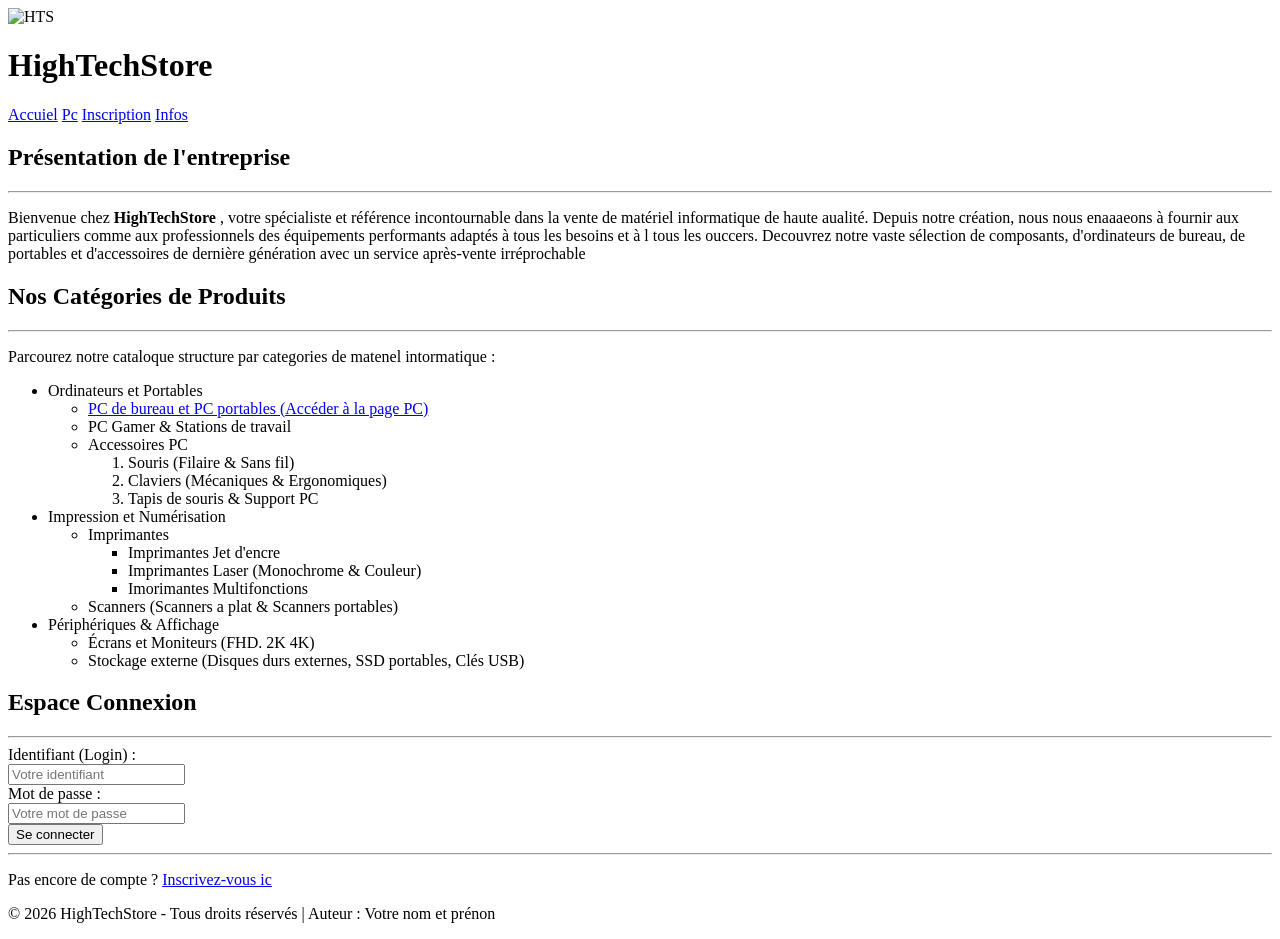
==== index.html @ b1e851fe "création de page index" ====
<!DOCTYPE html>
<html lang="fr">
<head>
    <meta charset="UTF-8">
    <meta name="viewport" content="width=device-width, initial-scale=1.0">
    <title>Document</title>
    <link rel="stylesheet" href="Style/style.css">
</head>
<body>
    <div class="header">
        <header>
            <img src="#" alt="HTS" srcset="">
            <h1>
                HighTechStore
            </h1>
        </header>
        <nav>
            <a href="index.html">Accuiel</a>
            <a href="Pages/pc.html">Pc</a>
            <a href="Pages/inscription.html">Inscription</a>
            <a href="Pages/infos.html">Infos</a>
        </nav>
    </div>
    <main class="index">
        <section>
            <h2>Présentation de l'entreprise</h2>
            <hr>
            <p>
                Bienvenue chez <strong> HighTechStore </strong>, votre spécialiste et référence incontournable dans la vente de
                matériel informatique de haute aualité. Depuis notre création, nous nous enaaaeons à fournir aux particuliers comme aux professionnels des équipements performants adaptés à tous les besoins et à l
                tous les ouccers.
                Decouvrez notre vaste sélection de composants, d'ordinateurs de bureau, de portables et d'accessoires de dernière génération avec un service après-vente irréprochable
            </p>
        </section>
        <section>
            <h2>Nos Catégories de Produits</h2>
            <hr>
            <p>Parcourez notre cataloque structure par categories de matenel intormatique :
            </p>
            <ul>
                <li>
                    Ordinateurs et Portables
                    <ul>
                        <li><a href="Pages/Pc.html">PC de bureau et PC portables (Accéder à la page PC)</a></li>
                        <li>PC Gamer & Stations de travail</li>
                        <li>Accessoires PC
                            <ol>
                                <li>Souris (Filaire & Sans fil)</li>
                                <li>Claviers (Mécaniques & Ergonomiques)</li>
                                <li>Tapis de souris & Support PC</li>
                            </ol>
                        </li>
                    </ul>
                </li>
                <li>
                    Impression et Numérisation
                    <ul>
                        <li>Imprimantes
                            <ul>
                                <li>Imprimantes Jet d'encre</li>
                                <li>Imprimantes Laser (Monochrome & Couleur)</li>
                                <li>Imorimantes Multifonctions</li>
                            </ul>
                        </li>
                        <li>Scanners (Scanners a plat & Scanners portables)</li>
                    </ul>
                </li>
                <li>
                    Périphériques & Affichage
                    <ul>
                        <li>Écrans et Moniteurs (FHD. 2K 4K)</li>
                        <li>Stockage externe (Disques durs externes, SSD portables, Clés USB)</li>
                    </ul>
                </li>
                
            </ul>
        </section>
        <section>
            <h2>Espace Connexion</h2>
            <hr>
            <label for="">Identifiant (Login) :</label> <br>
            <input type="text" placeholder="Votre identifiant" required><br>
            <label for="">Mot de passe :</label><br>
            <input type="password" placeholder="Votre mot de passe" required><br>
            <input type="button" value="Se connecter">
            <hr>
            <p>Pas encore de compte ? <a href="Pages/Inscription.html">Inscrivez-vous ic</a></p>
             
        </section>
    </main>
    <footer>
        <p class="footer">© 2026 HighTechStore - Tous droits réservés | Auteur : Votre nom et prénon
</p>
    </footer>
</body>
</html>
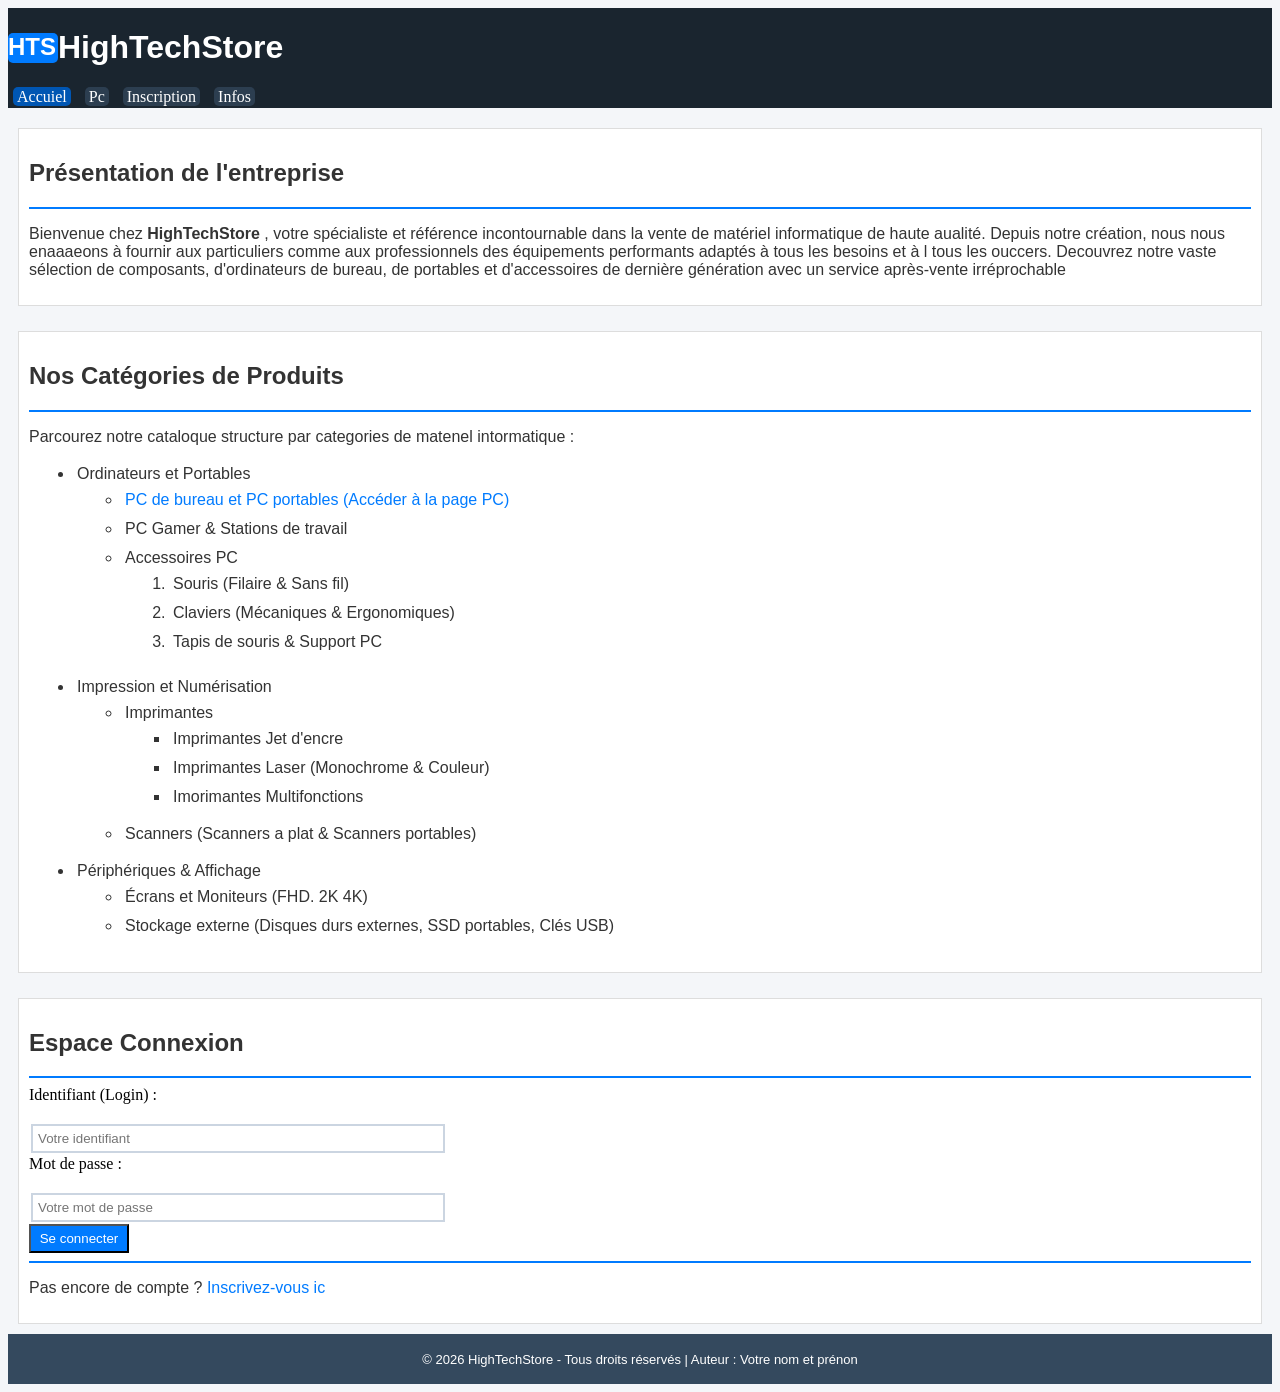
==== commit c5290edd: "version mobile creé" ====
--- a/index.html
+++ b/index.html
@@ -9,19 +9,19 @@
 <body>
     <div class="header">
         <header>
-            <img src="#" alt="HTS" srcset="">
+            <h2 class="hts">HTS</h2>
             <h1>
                 HighTechStore
             </h1>
         </header>
         <nav>
-            <a href="index.html">Accuiel</a>
+            <a href="index.html"  class="actif">Accuiel</a>
             <a href="Pages/pc.html">Pc</a>
             <a href="Pages/inscription.html">Inscription</a>
             <a href="Pages/infos.html">Infos</a>
         </nav>
     </div>
-    <main class="index">
+    <main >
         <section>
             <h2>Présentation de l'entreprise</h2>
             <hr>
@@ -79,26 +79,18 @@
             <h2>Espace Connexion</h2>
             <hr>
             <label for="">Identifiant (Login) :</label> <br>
-            <input type="text" placeholder="Votre identifiant" required><br>
+            <input type="text" class="input" placeholder="Votre identifiant" required><br>
             <label for="">Mot de passe :</label><br>
-            <input type="password" placeholder="Votre mot de passe" required><br>
-            <input type="button" value="Se connecter">
+            <input type="password" placeholder="Votre mot de passe" required class="input"><br>
+            <input type="button" value="Se connecter" >
             <hr>
             <p>Pas encore de compte ? <a href="Pages/Inscription.html">Inscrivez-vous ic</a></p>
              
         </section>
     </main>
     <footer>
-        <p class="footer">© 2026 HighTechStore - Tous droits réservés | Auteur : Votre nom et prénon
-</p>
+        <p >© 2026 HighTechStore - Tous droits réservés | Auteur : Votre nom et prénon
+        </p>
     </footer>
 </body>
 </html>
-
-
-
-
-
-
-
-
--- a/Style/style.css
+++ b/Style/style.css
@@ -0,0 +1,237 @@
+:root { 
+
+     --primary-color: #007bff;  
+     --primary-hover: #0056b3;        
+     --dark-header: #1a252f;        
+     --dark-nav: #2c3e50;             
+     --dark-sub-header: #34495e;      
+     --bg-body: #f4f6f9;              
+     --bg-card: #ffffff;            
+     --bg-search: #e9ecef;           
+     --bg-placeholder: #e2e8f0;     
+         
+     
+     --text-primary: #333333;       
+     --text-muted: #4a5568;         
+     --text-light: #ffffff;        
+     --text-placeholder: #64748b;   
+     --text-price: #d9534f;           
+             
+        
+     
+     --border-color: #dddddd;       
+     --border-table: #cccccc;      
+        
+ --border-placeholder: #cbd5e1;   }
+
+
+
+body{
+    background-color: var(--bg-body);
+    display: grid;
+    grid-template-columns: auto;
+    grid-template-rows: 100px 10px auto 50px;
+    
+    
+}
+.hts{
+    color: var(--text-light);
+    background-color: var(--primary-color);
+    border-radius: 5px;
+    width: 50px;
+    height: 30px;
+}
+
+
+header{
+    display: flex;
+    align-items: center;
+    gap: 15 px;
+    
+    
+}
+
+
+.header{
+    display: flex;
+    justify-content: flex-start;
+    flex-direction: column;
+    background-color: var(--dark-header) ;
+    
+    
+    
+}
+
+nav{
+    height: 25px;
+    grid-row: 2;
+    grid-column: 1;
+}
+
+
+hr{
+    border: 1px solid var(--primary-color) ;
+}
+
+
+h1{
+    color: var(--text-light);
+    font-family: Arial, Helvetica, sans-serif;
+}
+
+
+h2{
+    font-family: Arial, Helvetica, sans-serif;
+    color: var(--text-primary);
+}
+
+
+p{
+    font-family: Arial, Helvetica, sans-serif;
+    color: var(--text-primary);
+    
+
+}
+.main{
+    background-color: var(--bg-card);
+}
+
+main{
+    display: flex;
+    justify-content: center;
+    flex-direction: column;
+    gap: 5px;
+    grid-row: 3;
+    grid-column: 1;
+    
+}
+
+
+section{
+    border: 1px solid var(--border-color);
+    padding: 10px;
+    margin: 10px;
+    
+    background-color: var(--bg-card);
+}
+
+
+footer{
+    display: flex;
+    justify-content: center;
+    align-items: center;
+    background-color: var(--dark-sub-header);
+    grid-row: 4;
+    grid-column: auto;
+}
+
+
+footer p{
+    color: var(--text-light);
+    font-size: small
+    
+}
+
+
+nav a{
+    background-color: var(--dark-nav);
+    color: var(--text-light);
+    text-decoration: none;
+    padding:1px 4px;
+    margin: 5px;
+    border-radius: 5px;
+}
+
+nav a:hover , nav a.actif{
+    background-color: var(--primary-hover);
+}
+
+
+
+section a{
+    color: var(--primary-color);
+    text-decoration: none;
+}
+section a :hover{
+    color: var(--primary-hover);
+}
+
+
+table{
+    border: 2px solid var(--border-table);
+    border-collapse: collapse;
+    text-align: center;
+} 
+th,td{
+    border: 2px solid var(--border-table);
+    padding: 5px;
+    font-family: Arial, Helvetica, sans-serif;
+}
+th{
+    color: var(--text-light);
+    background-color: var(--dark-sub-header);
+    
+    
+    
+}
+
+
+ul{
+    color: var(--text-primary);
+    font-family: Arial, Helvetica, sans-serif;
+
+}
+
+
+li{
+    margin: 5px;
+    padding: 3px;
+    
+}
+
+
+.input{
+    border:2px solid var(--border-placeholder);
+    width: 400px;
+    margin: 2px;
+    padding: 5px;
+}
+
+
+input[type='button' ],[type="submit"]{
+    width: 100px;
+    color: var(--text-light);
+    background-color: var(--primary-color);
+    padding: 5px;
+}
+
+img{
+    width: 50px;
+    height: 50px;
+}
+.prix{
+    color: var(--text-price);
+}
+
+dt{
+    border-left:1px solid var(--primary-color) ;
+    color:var(--primary-color);
+    font-weight: bold;
+}
+caption{
+    background-color: var(--dark-header);
+    color: var(--text-light);
+    padding: 5px;
+    font-family: Arial, Helvetica, sans-serif;
+}
+
+.Recherche{
+    background-color: var(--bg-search);
+    padding: 20px;
+}
+label{
+    display: block;
+}
+.group{
+    display: flex;
+}
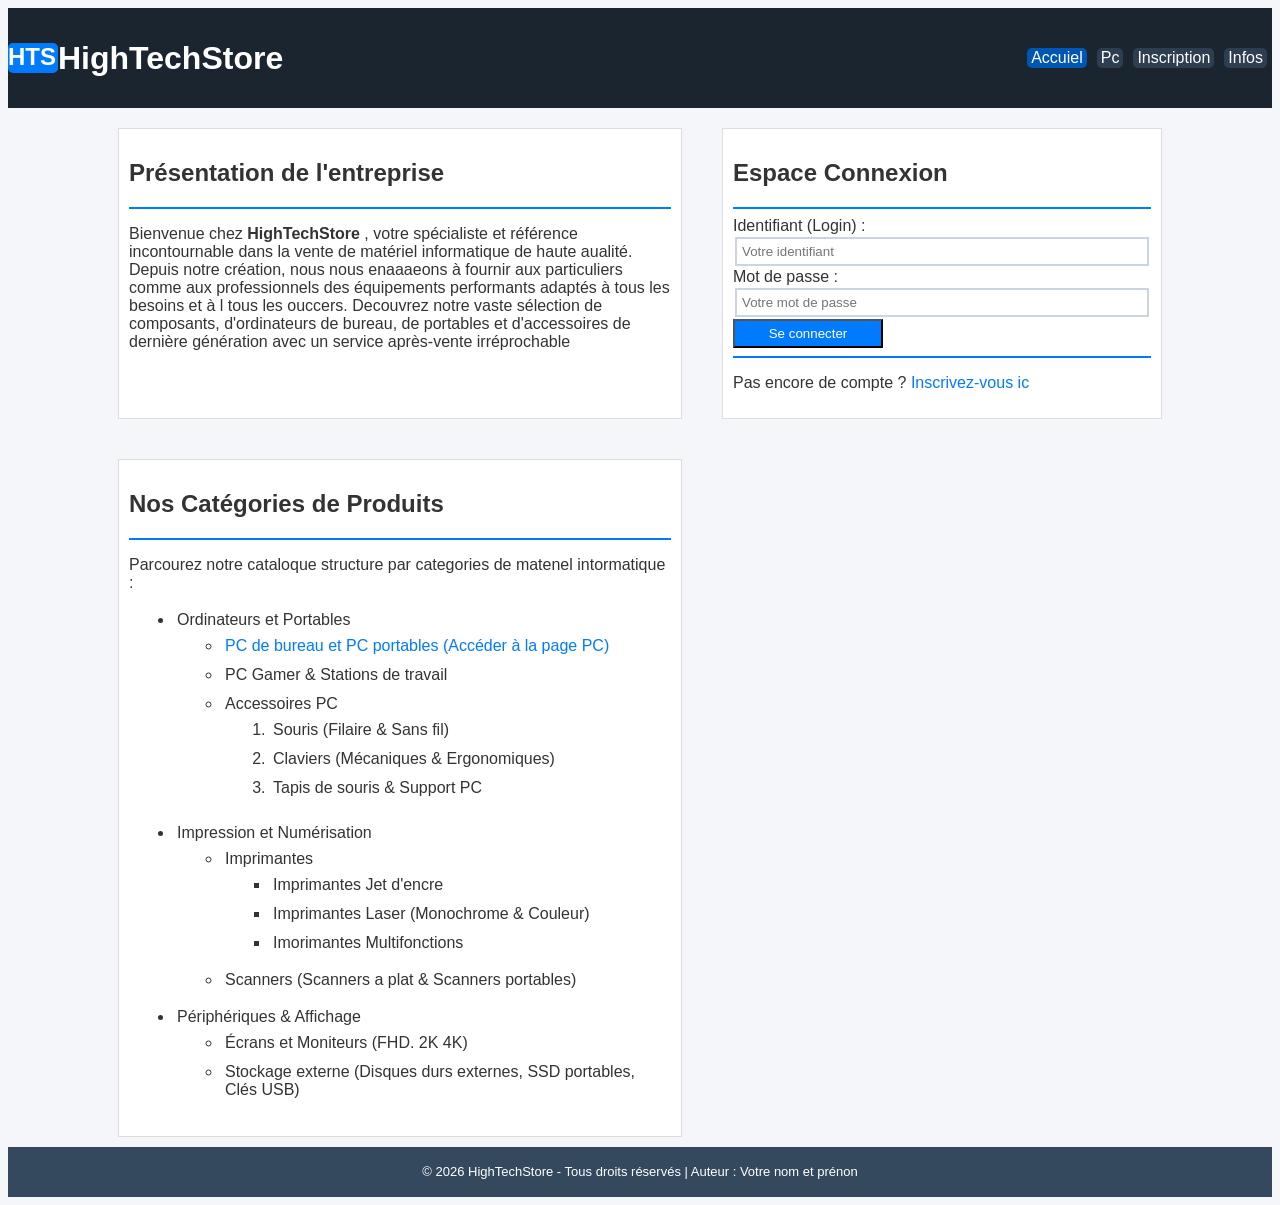
==== commit 23e19106: "fin du projet" ====
--- a/index.html
+++ b/index.html
@@ -21,8 +21,8 @@
             <a href="Pages/infos.html">Infos</a>
         </nav>
     </div>
-    <main >
-        <section>
+    <main class="index" >
+        <section >
             <h2>Présentation de l'entreprise</h2>
             <hr>
             <p>
@@ -32,7 +32,7 @@
                 Decouvrez notre vaste sélection de composants, d'ordinateurs de bureau, de portables et d'accessoires de dernière génération avec un service après-vente irréprochable
             </p>
         </section>
-        <section>
+        <section class="section2">
             <h2>Nos Catégories de Produits</h2>
             <hr>
             <p>Parcourez notre cataloque structure par categories de matenel intormatique :
@@ -75,7 +75,7 @@
                 
             </ul>
         </section>
-        <section>
+        <section class="section3">
             <h2>Espace Connexion</h2>
             <hr>
             <label for="">Identifiant (Login) :</label> <br>
--- a/Style/style.css
+++ b/Style/style.css
@@ -31,6 +31,9 @@
     display: grid;
     grid-template-columns: auto;
     grid-template-rows: 100px 10px auto 50px;
+    color: var(--text-primary);
+    font-family: Arial, Helvetica, sans-serif;
+
     
     
 }
@@ -46,9 +49,7 @@
 header{
     display: flex;
     align-items: center;
-    gap: 15 px;
-    
-    
+    gap: 15 px;  
 }
 
 
@@ -57,41 +58,30 @@
     justify-content: flex-start;
     flex-direction: column;
     background-color: var(--dark-header) ;
-    
-    
-    
 }
 
 nav{
-    height: 25px;
+    display: flex;
+    height: 30px;
     grid-row: 2;
     grid-column: 1;
-}
-
+    background-color: var(--dark-header);
+    
+}
 
 hr{
     border: 1px solid var(--primary-color) ;
 }
 
-
 h1{
     color: var(--text-light);
-    font-family: Arial, Helvetica, sans-serif;
-}
-
-
-h2{
-    font-family: Arial, Helvetica, sans-serif;
+    
+}
+
+h2,p{
     color: var(--text-primary);
 }
 
-
-p{
-    font-family: Arial, Helvetica, sans-serif;
-    color: var(--text-primary);
-    
-
-}
 .main{
     background-color: var(--bg-card);
 }
@@ -165,7 +155,7 @@
 th,td{
     border: 2px solid var(--border-table);
     padding: 5px;
-    font-family: Arial, Helvetica, sans-serif;
+    
 }
 th{
     color: var(--text-light);
@@ -174,21 +164,15 @@
     
     
 }
-
 
 ul{
     color: var(--text-primary);
-    font-family: Arial, Helvetica, sans-serif;
-
-}
-
+}
 
 li{
     margin: 5px;
-    padding: 3px;
-    
-}
-
+    padding: 3px;  
+}
 
 .input{
     border:2px solid var(--border-placeholder);
@@ -197,12 +181,22 @@
     padding: 5px;
 }
 
+.radio{
+    display: flex;
+    align-items: center;
+    gap: 5px;
+    width: 10px;
+}
 
 input[type='button' ],[type="submit"]{
-    width: 100px;
+    width: 150px;
     color: var(--text-light);
     background-color: var(--primary-color);
     padding: 5px;
+}
+
+select{
+    width: 200px;
 }
 
 img{
@@ -227,11 +221,71 @@
 
 .Recherche{
     background-color: var(--bg-search);
-    padding: 20px;
-}
-label{
-    display: block;
-}
+    margin: 10px;
+    border-radius: 15px;
+    padding: 10px;
+}
+
+.form{
+        display: flex;
+        flex-direction: column;
+        gap: 10px;
+}
+
 .group{
     display: flex;
+    gap: 100px;
+}
+
+@media (min-width:600px) {
+    .header{
+        display: flex;
+        justify-content: space-between;
+        flex-direction: row;
+        align-items: center;
+    }
+    main{
+        margin: auto 100px ;
+    }
+    form{
+        padding: 10px;
+        
+    }
+    .form{
+        display: grid;
+        grid-template-columns: repeat(3,1fr);
+        gap: 20px,25px;
+        
+    }
+    textarea{
+        height: 100px;
+        width: 1000px;
+    }
+    .Recherche{
+        display: flex;
+        gap: 100px;
+        align-content: space-around;
+        
+    }
+    .index{
+        display: grid;
+        grid-template-columns: 2fr,1fr;
+        grid-template-rows: 1fr,2fr;
+        gap: 20px;
+    }
+    .section2{
+        grid-column: 1;
+    }
+    .section3{
+        grid-column: 2;
+        grid-row: 1;
+
+    }
+    table{
+        width: 1000px;
+    }
+    
+   
+    
+    
 }
